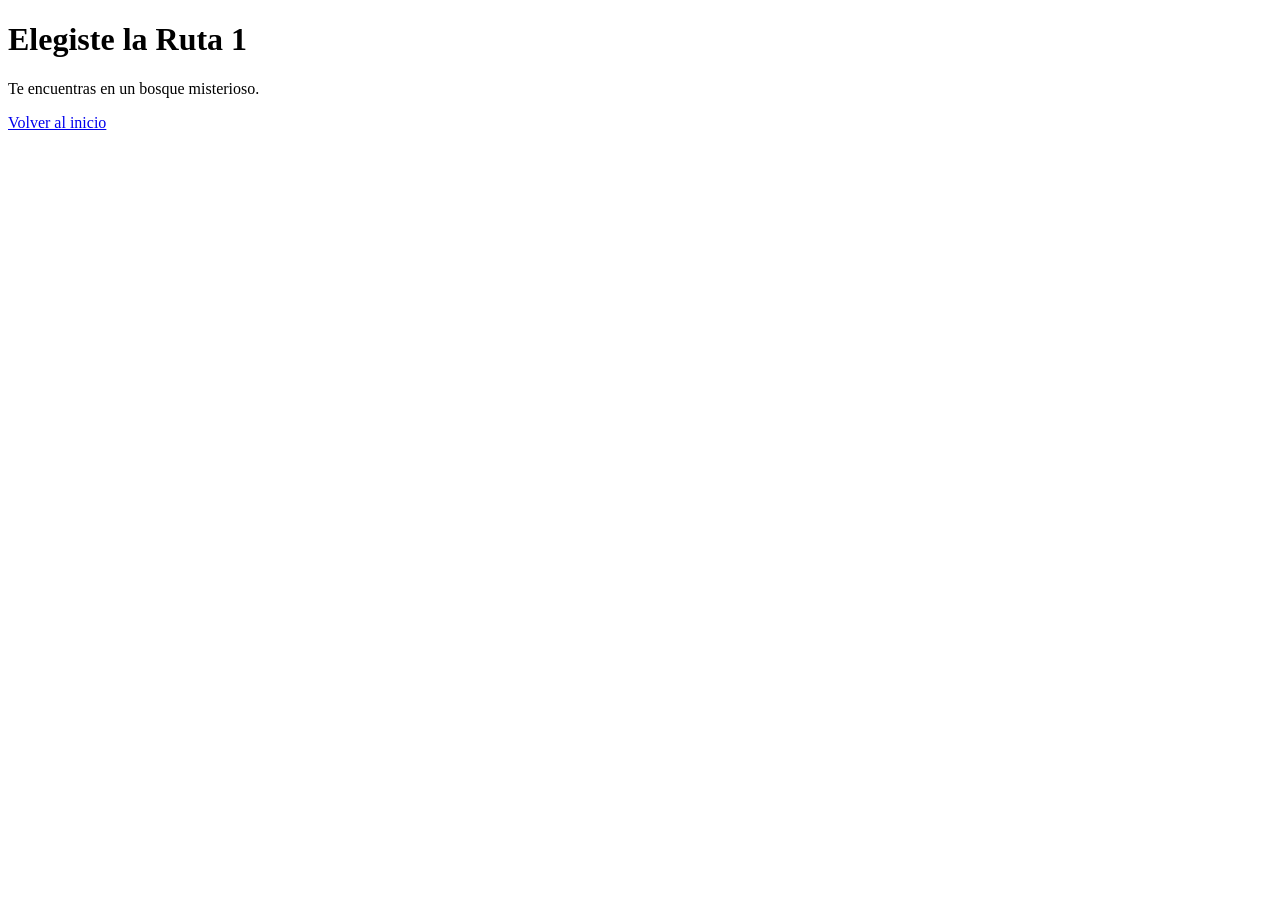
==== ruta1/index.html @ 9260de75 "Initial structure and HTML story implementation" ====
<!DOCTYPE html>
<html>
<head>
    <title>Ruta 1</title>
</head>
<body>
    <h1>Elegiste la Ruta 1</h1>
    <p>Te encuentras en un bosque misterioso.</p>

    <a href="../inicio/index.html">Volver al inicio</a>
</body>
</html>
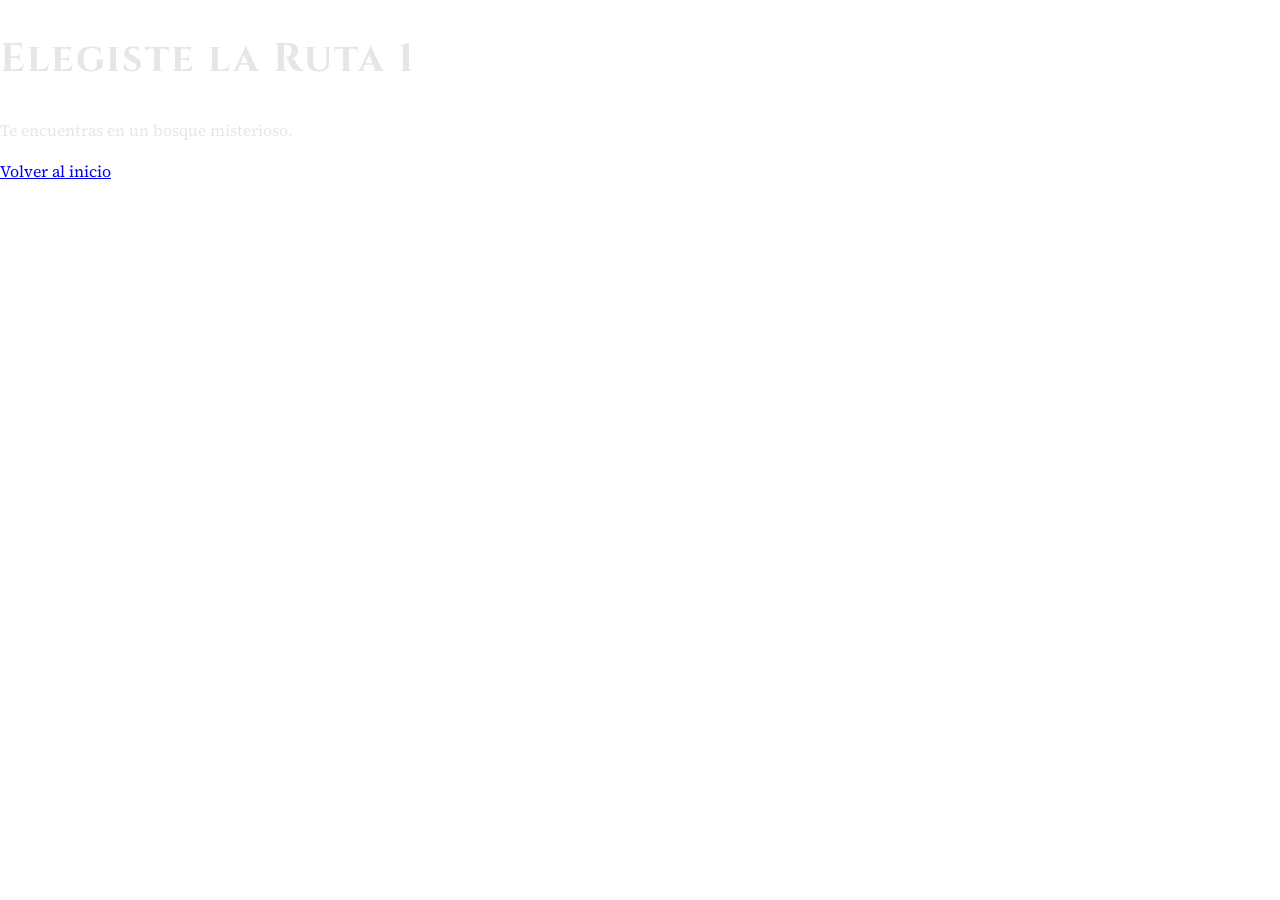
==== commit 611cd76a: "Lab 2: CSS styling and visual improvements" ====
--- a/ruta1/index.html
+++ b/ruta1/index.html
@@ -1,6 +1,7 @@
 <!DOCTYPE html>
 <html>
 <head>
+<link rel="stylesheet" href="../style.css">
     <title>Ruta 1</title>
 </head>
 <body>
--- a/style.css
+++ b/style.css
@@ -0,0 +1,82 @@
+@import url('https://fonts.googleapis.com/css2?family=Cinzel:wght@400;600&family=Source+Serif+4&display=swap');
+
+* { box-sizing: border-box; }
+
+body {
+  margin: 0;
+  padding: 0;
+  font-family: 'Source Serif 4', serif;
+  color: #e6e6e6;
+  line-height: 1.6;
+  animation: fadeIn 1s ease-in;
+}
+
+@keyframes fadeIn {
+  from { opacity: 0; }
+  to { opacity: 1; }
+}
+
+header {
+  text-align: center;
+  margin-bottom: 30px;
+}
+
+h1 {
+  font-family: 'Cinzel', serif;
+  font-size: 2.5rem;
+  letter-spacing: 2px;
+}
+
+main {
+  max-width: 800px;
+  margin: auto;
+  padding: 20px;
+}
+
+body.inicio { background-color: #1c2a2a; }
+body.eleccion { background-color: #1f1f2e; }
+body.final { background-color: #2a1f1f; }
+
+img {
+  display: block;
+  margin: 20px auto;
+  max-width: 100%;
+  border: 4px solid #444;
+  border-radius: 8px;
+  box-shadow: 0 0 15px rgba(0,0,0,0.6);
+}
+
+.opciones {
+  list-style: none;
+  padding: 0;
+  margin-top: 30px;
+}
+
+.opciones li { margin: 15px 0; }
+
+.opciones a {
+  display: block;
+  text-decoration: none;
+  font-family: 'Cinzel', serif;
+  font-size: 1.1rem;
+  padding: 15px;
+  text-align: center;
+  color: #f5f5f5;
+  background-color: #3b4a4a;
+  border: 2px solid #6b8f8f;
+  border-radius: 6px;
+  transition: all 0.3s ease;
+}
+
+.opciones a:hover {
+  background-color: #6b8f8f;
+  color: #1c1c1c;
+  transform: scale(1.03);
+}
+
+footer {
+  margin-top: 40px;
+  text-align: center;
+  font-size: 0.9rem;
+  opacity: 0.7;
+}
